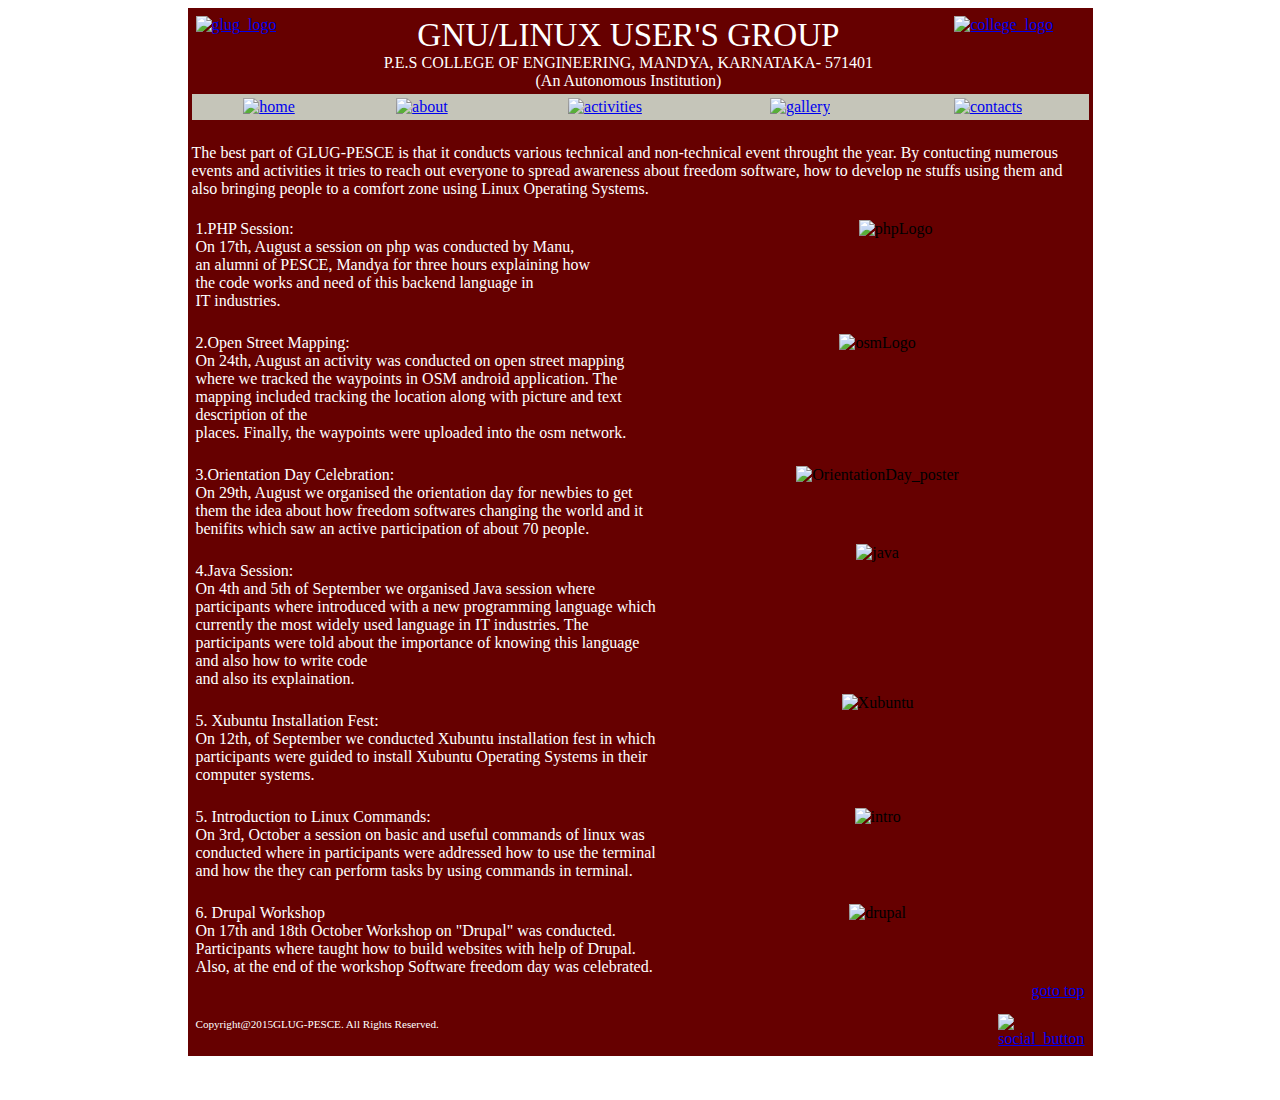
==== WebDev/Glug_Pesce_Activities.html @ 539fe9bb "Added files via upload" ====
<!DOCTYPE html PUBLIC "-//W3C//DTD HTML 4.01//EN" "http://www.w3.org/TR/html4/strict.dtd">
<html><head>
  
  <meta content="text/html; charset=ISO-8859-1" http-equiv="content-type">
  <title>Glug_Pesce_Activities</title>

  
  
  <link rel="stylesheet" type="text/css" href="Styles/Gallery_Photos.css">

  
  <style type="text/css"></style>
  
  <meta http-equiv="content-type" content="text/html; charset=utf-8">

  
  <meta name="generator" content="LibreOffice 4.2.8.2 (Linux)">

  
  <style type="text/css">
	<!--
		@page { margin: 2cm }
		p { margin-bottom: 0.25cm; line-height: 120% }
	-->
	</style>
</head><body style="background-image: url(Images/fsmk_logo1.png);">
<table style="text-align: left; background-color: rgb(102, 0, 0); height: 322px; margin-left: auto; margin-right: auto; width: 905px;" border="0" cellpadding="2" cellspacing="2">

  <tbody>
    <tr>
      <td style="vertical-align: top; width: 762px;">
      <table style="text-align: left; width: 100%;" border="0" cellpadding="2" cellspacing="2">
        <tbody>
          <tr>
            <td style="vertical-align: top;" id="s1"><a href="Glug_Pesce.html"><img style="border: 0px solid ; width: 100px; height: 100px;" alt="glug_logo" src="Images/glug%20logo.png" id="s1"></a> </td>
            <td style="vertical-align: top; text-align: center;"><big style="color: white;"><big><big><big><span style="font-family: Comic Sans MS;">GNU/LINUX USER'S GROUP</span></big></big></big></big><br style="color: white;">
            <span style="color: white;">P.E.S COLLEGE OF ENGINEERING,
MANDYA, KARNATAKA- 571401</span><br style="color: white;">
            <span style="color: white;">(An Autonomous Institution)</span></td>
            <td style="vertical-align: top;"><a href="Glug_Pesce.html"><img style="width: 100px; height: 100px;" alt="college_logo" src="Images/College_logo.png"><br>
            </td>
          </tr>
        </tbody>
      </table>
      <table style="text-align: left; width: 100%; background-color: rgb(197, 197, 185);" border="0" cellpadding="2" cellspacing="2">
        <tbody>
          <tr>
            <td style="vertical-align: top; text-align: center;"><a href="Glug_Pesce.html"><img style="border: 0px solid ; width: 150px; height: 40px;" alt="home" src="Images/Home_button.png"></a><br>
            </td>
            <td style="vertical-align: top; text-align: center;"><a href="Glug_Pesce_About.html"><img style="border: 0px solid ; width: 150px; height: 40px;" alt="about" src="Images/About_button.png"></a><br>
            </td>
            <td style="vertical-align: top; text-align: center;"><a href="Glug_Pesce_Activities.html"><img style="border: 0px solid ; width: 150px; height: 40px;" alt="activities" src="Images/Activities_button.png"></a><br>
            </td>
            <td style="vertical-align: top; text-align: center;"><a href="Glug_Pesce_Gallery.html"><img style="border: 0px solid ; width: 150px; height: 40px;" alt="gallery" src="Images/Gallery_button.png"></a><br>
            </td>
            <td style="vertical-align: top; text-align: center;"><a href="Glug_Pesce_Contacts.html"><img style="border: 0px solid ; width: 150px; height: 40px;" alt="contacts" src="Images/contacts_button2.png"></a> </td>
          </tr>
        </tbody>
      </table>
      </td>
    </tr>
    <tr>
      <td style="vertical-align: top; width: 762px;">
      <div style="text-align: left;"> </div>
      <span style="font-family: Comic Sans MS; color: white;"><br>
The best part of GLUG-PESCE is that it conducts various tec</span><span style="color: white;">hnical
and non-technical event throught the year. By contucting numerous
events and activities it tries to reach out everyone to spread
awareness about freedom software, how to develop ne stuffs using them
and also bringing people to a comfort zone using Linux Operating
Systems.</span><br>
      <table style="text-align: left; width: 100%;" border="0" cellpadding="2" cellspacing="2">
        <tbody>
          <tr>
            <td style="vertical-align: top; width: 471px;"><span style="color: white;"><br>
1.PHP Session:</span><br>
            <span style="color: white;">On 17th, August a session on
php was conducted by Manu,<br>
an alumni of PESCE, Mandya for three hours explaining how <br>
the code works and need of this backend language in <br>
IT industries.</span></td>
            <td style="vertical-align: top; width: 415px; text-align: center;"><br>
&nbsp;&nbsp;&nbsp;&nbsp;&nbsp;&nbsp;&nbsp;&nbsp; <img style="width: 250px; height: 110px;" alt="phpLogo" src="Images/unnamed.png"></td>
          </tr>
          <tr>
            <td style="vertical-align: top; width: 471px;"><span style="color: white;"><br>
2.Open Street Mapping:</span><br style="color: white;">
            <span style="color: white;">On 24th, August an activity was
conducted on open street mapping where we tracked the waypoints in OSM
android application. The mapping included tracking the location along
with picture and text description of the </span><br style="color: white;">
            <span style="color: white;">places. Finally, the waypoints
were uploaded into the osm network.</span><br>
            </td>
            <td style="vertical-align: top; width: 415px; text-align: center;"><br>
            <img style="width: 250px; height: 100px;" alt="osmLogo" src="Images/Public-images-osm_logo-plain.png"><br>
            <br>
            </td>
          </tr>
          <tr>
            <td style="vertical-align: top; width: 471px; color: white;"><span style="background-color: white;"></span><br>
3.Orientation Day Celebration:<br>
            <span style="color: white;">On 29th, August we organised
the orientation day for newbies to get them the idea about how freedom
softwares changing the world and it benifits</span> which saw an active
participation of about 70 people.<br>
            </td>
            <td style="vertical-align: top; width: 415px; text-align: center;"><br>
            <img style="width: 250px; height: 100px;" alt="OrientationDay_poster" src="Images/PicsArt_final.jpg"><br>
            </td>
          </tr>
          <tr>
            <td style="vertical-align: top; width: 471px;"><span style="color: white;"><br>
4.Java Session:<br>
On 4th and 5th of September we organised Java session where
participants where introduced with a new programming language which
currently the most widely used language in IT industries. The
participants were told about the importance of knowing this language
and also how to write code <br>
and also its explaination.<br>
            </span></td>
            <td style="vertical-align: top; width: 415px; text-align: center;"><img style="width: 250px; height: 150px;" alt="java" src="Images/java.png"><br>
            </td>
          </tr>
          <tr>
            <td style="vertical-align: top;"><br>
            <span style="color: white;">5. Xubuntu Installation Fest:</span><br>
            <span style="color: white;">On 12th, of September we
conducted Xubuntu installation fest in which participants were guided
to install Xubuntu Operating Systems in their computer systems.</span><br>
            </td>
            <td style="vertical-align: top; text-align: center;"><img style="width: 250px; height: 100px;" alt="Xubuntu" src="Images/Xubuntu_logo_and_wordmark.svg.png"><br>
            </td>
          </tr>
          <tr>
            <td style="vertical-align: top; width: 471px;"><span style="color: white;"><br>
5. Introduction to Linux Commands:<br>
On 3rd, October a session on basic and useful commands of linux was
conducted where in participants were addressed how to use the terminal
and how the they can perform tasks by using commands in terminal.<br>
            </span></td>
            <td style="vertical-align: top; width: 415px;"><br>
            <div style="text-align: center;"><img style="width: 250px; height: 115px;" alt="intro" src="Images/introL2.jpg"><br>
            </div>
            </td>
          </tr>
          <tr>
            <td style="vertical-align: top;"><br style="color: white;">
            <span style="color: white;">6. Drupal Workshop</span><br style="color: white;">
            <span style="color: white;">On 17th and 18th October
Workshop on "Drupal" was conducted. Participants where taught how to
build websites with help of Drupal. Also, at the end of the workshop
Software freedom day was celebrated.&nbsp; </span><br>
            </td>
            <td style="vertical-align: top; text-align: center;"><br>
            <img style="width: 250px; height: 100px;" alt="drupal" src="Images/drupal.png"></td>
          </tr>
          <tr>
            <td style="vertical-align: top;"><br>
            </td>
            <td style="vertical-align: top; text-align: right;" href="#s1"><a href="#s1">goto top</a><br>
            </td>
          </tr>
        </tbody>
      </table>
      </td>
    </tr>
    <tr>
      <td style="vertical-align: top; width: 762px;">
      <table style="text-align: left; width: 100%;" border="0" cellpadding="2" cellspacing="2">
        <tbody>
          <tr>
            <td style="vertical-align: top; width: 852px;"><small><small><span style="color: white;">Copyright@2015GLUG-PESCE.
All Rights Reserved.&nbsp; </span></small></small></td>
            <td style="vertical-align: top; width: 34px;"><a href="https://www.facebook.com/groups/336091716483117/?ref=bookmarks"><img style="border: 0px solid ; width: 30px; height: 30px;" alt="social_button" src="Images/social-facebook-button-blue-icon.png"></a><br>
            </td>
          </tr>
        </tbody>
      </table>
      </td>
    </tr>
  </tbody>
</table>

<br>

<br>

</body></html>
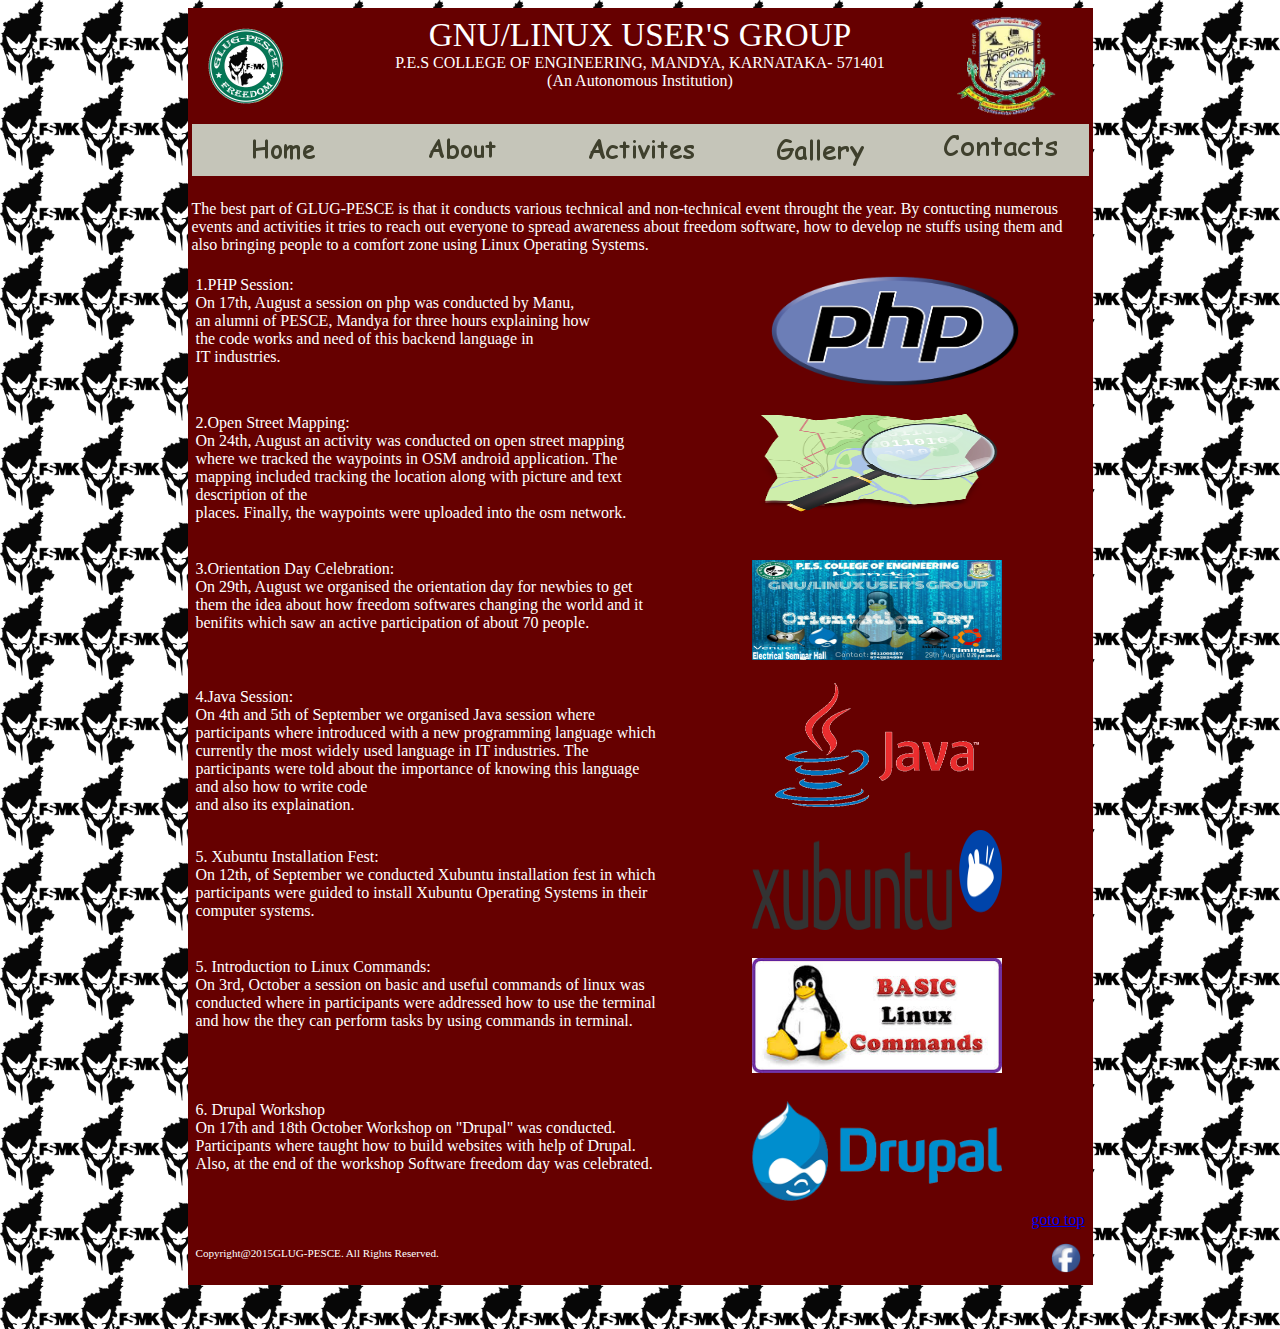
==== commit 58762526: "Update Glug_Pesce_Activities.html" ====
--- a/WebDev/Glug_Pesce_Activities.html
+++ b/WebDev/Glug_Pesce_Activities.html
@@ -32,7 +32,7 @@
       <table style="text-align: left; width: 100%;" border="0" cellpadding="2" cellspacing="2">
         <tbody>
           <tr>
-            <td style="vertical-align: top;" id="s1"><a href="Glug_Pesce.html"><img style="border: 0px solid ; width: 100px; height: 100px;" alt="glug_logo" src="Images/glug%20logo.png" id="s1"></a> </td>
+            <td style="vertical-align: top;" id="s1"><a href="Glug_Pesce.html"><img style="border: 0px solid ; width: 100px; height: 100px;" alt="glug_logo" src="Images/glug_logo.png" id="s1"></a> </td>
             <td style="vertical-align: top; text-align: center;"><big style="color: white;"><big><big><big><span style="font-family: Comic Sans MS;">GNU/LINUX USER'S GROUP</span></big></big></big></big><br style="color: white;">
             <span style="color: white;">P.E.S COLLEGE OF ENGINEERING,
 MANDYA, KARNATAKA- 571401</span><br style="color: white;">
